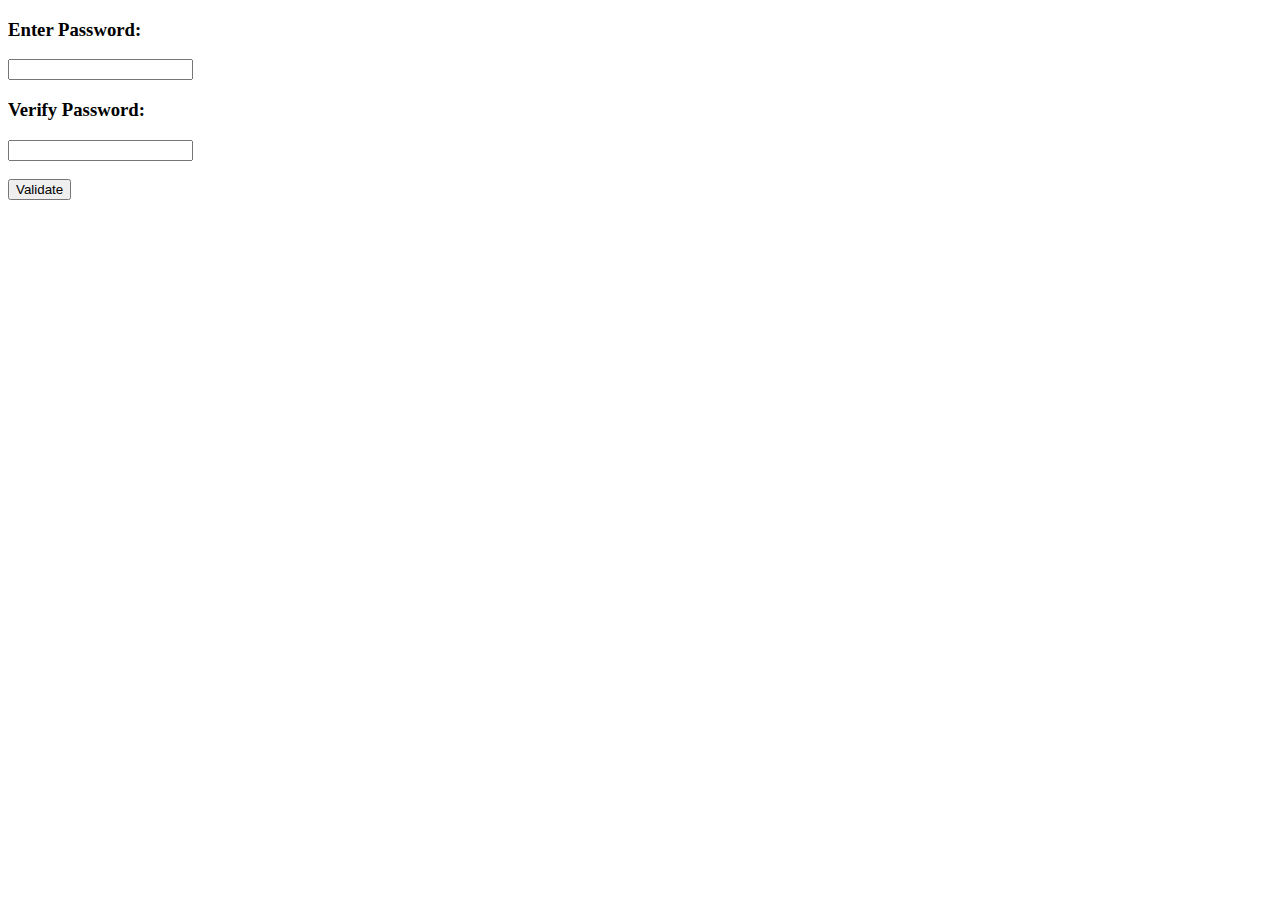
==== Index.html @ 06a515ee "Finished Exercise 1, need to update stylesheet" ====
<!DOCTYPE html>
<html>

<head>
    <title> Excercise 1 </title>
    <link rel="stylesheet" href="stylesheet.css" />
    <script src="script.js"></script>
</head>

<body>

    <h3>Enter Password:</h3>
    <input type="text" value="" id="enter-text-field"><br>
    <h3>
        </p>Verify Password:</h3>
    <input type="text" value="" id="verify-text-field"><br><br>
    <button onclick="validate()" id="validate-button">Validate</button>

</body>

</html>
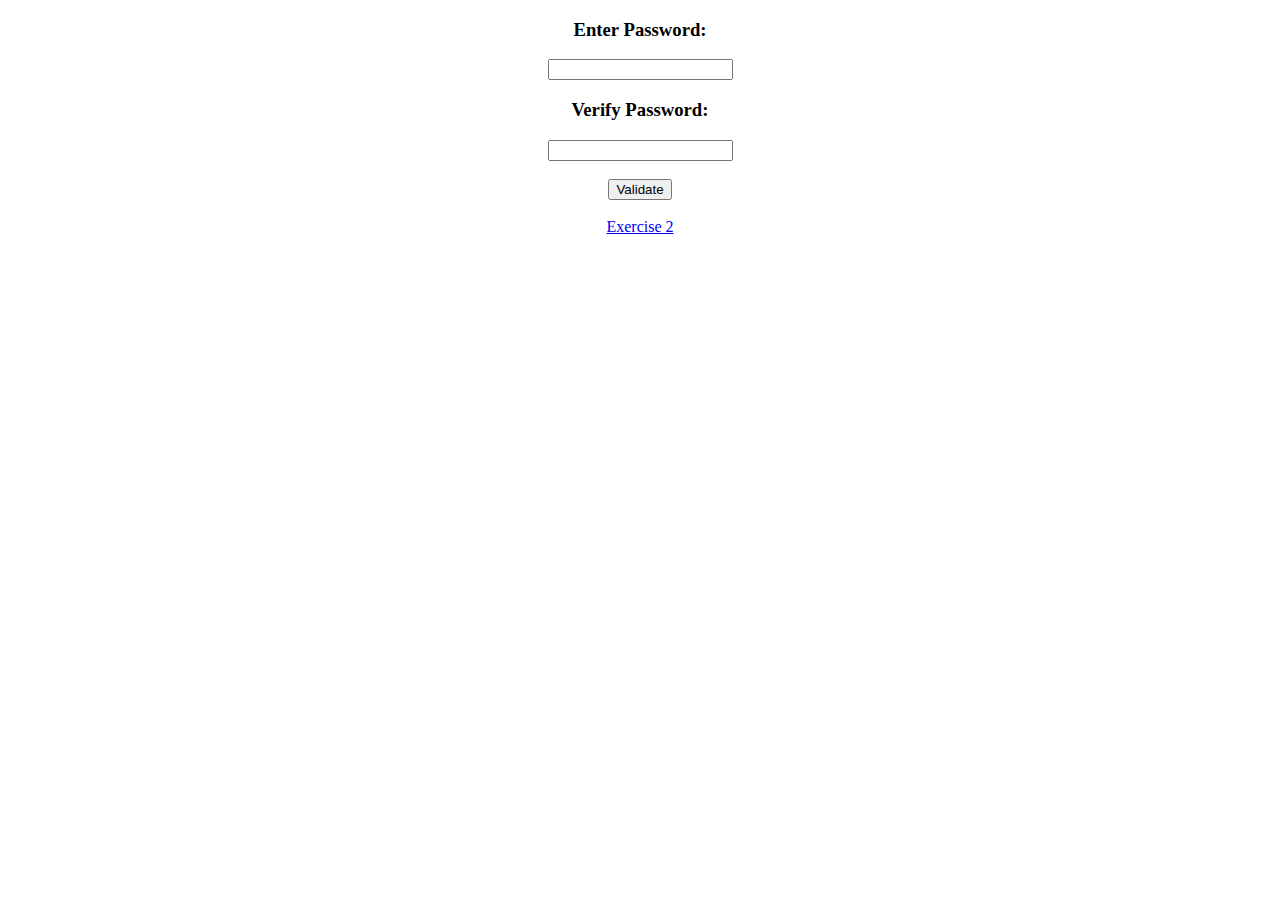
==== commit 7aae4246: "updated exercise 2 to have images, previous and next buttons, and maintain a counter of what slide s" ====
--- a/Index.html
+++ b/Index.html
@@ -8,13 +8,15 @@
 </head>
 
 <body>
-
-    <h3>Enter Password:</h3>
-    <input type="text" value="" id="enter-text-field"><br>
-    <h3>
-        </p>Verify Password:</h3>
-    <input type="text" value="" id="verify-text-field"><br><br>
-    <button onclick="validate()" id="validate-button">Validate</button>
+    <div class="main-container" style="text-align:center">
+        <h3>Enter Password:</h3>
+        <input type="text" value="" id="enter-text-field"><br>
+        <h3>
+            </p>Verify Password:</h3>
+        <input type="text" value="" id="verify-text-field"><br><br>
+        <button onclick="validate()" id="validate-button">Validate</button><br><br>
+        <a href="Ex2.html">Exercise 2</a>
+    </div>
 
 </body>
 
--- a/stylesheet.css
+++ b/stylesheet.css
@@ -0,0 +1,10 @@
+
+.main-container{
+    text-align: center;
+}
+.slides{
+    text-align: center;
+}
+.back, .next{
+    text-align: center;
+}
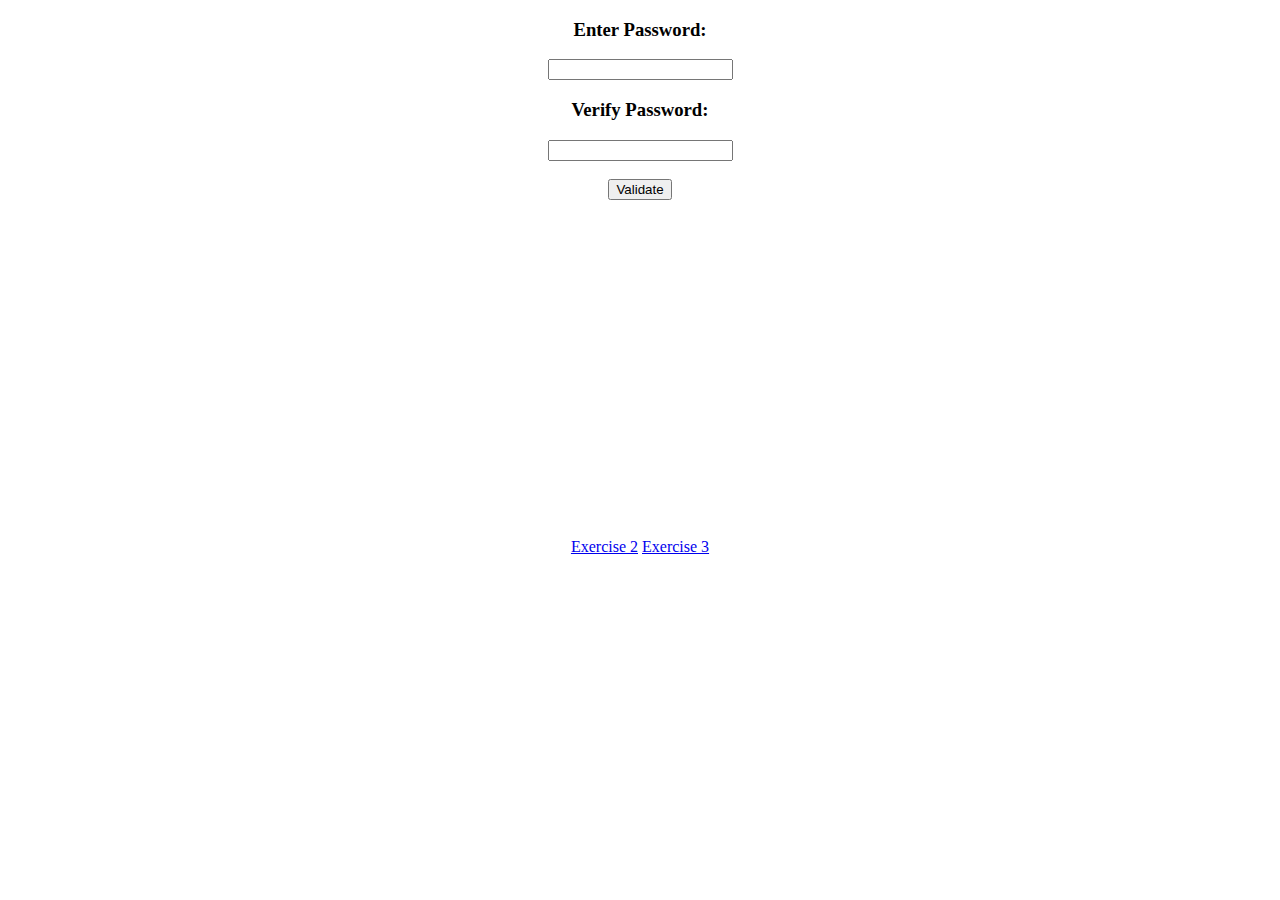
==== commit 91d132f0: "updated profile" ====
--- a/Index.html
+++ b/Index.html
@@ -15,9 +15,12 @@
             </p>Verify Password:</h3>
         <input type="text" value="" id="verify-text-field"><br><br>
         <button onclick="validate()" id="validate-button">Validate</button><br><br>
+
+    </div>
+    <div class="anchorTags">
         <a href="Ex2.html">Exercise 2</a>
+        <a href="Ex3.html">Exercise 3</a>
     </div>
-
 </body>
 
 </html>--- a/stylesheet.css
+++ b/stylesheet.css
@@ -2,9 +2,29 @@
 .main-container{
     text-align: center;
 }
+.main-container3{
+    text-align: center;
+    background-color: rgb(28, 34, 94);
+}
 .slides{
     text-align: center;
+    display: none;
 }
-.back, .next{
+.slide0{
+    display: block;
     text-align: center;
 }
+.slideshow-controls{
+    text-align: center;
+}
+.anchorTags{
+    text-align: center;
+    margin-top: 20em;
+}
+.profileImage{
+    height: 200px;
+    width: 200px;
+    border-bottom-width: 5px
+    border-style: inset;
+    
+}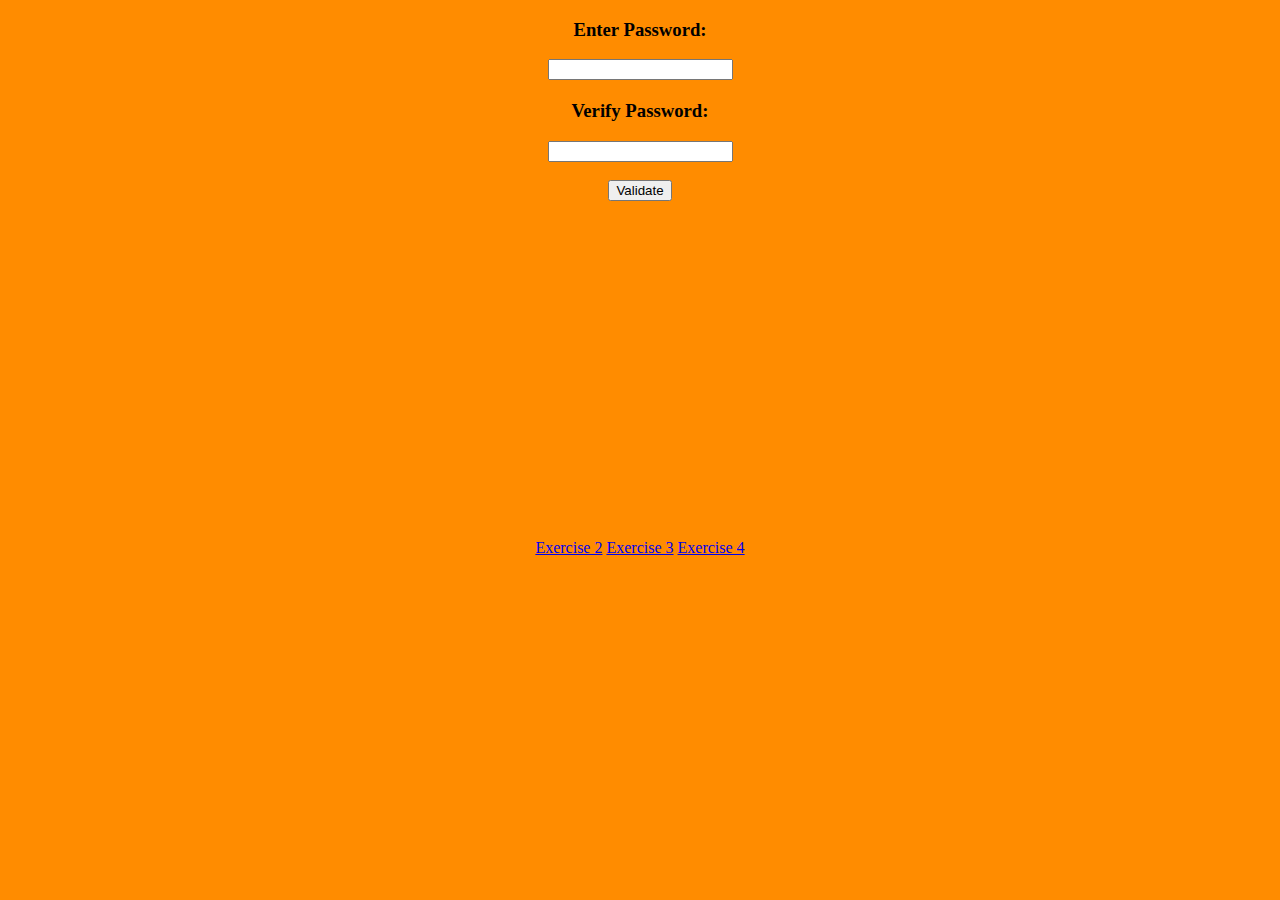
==== commit 0c7837c1: "updated Ex4 to accept values still need to figure out how to get rgb assignment to work and border t" ====
--- a/Index.html
+++ b/Index.html
@@ -20,6 +20,7 @@
     <div class="anchorTags">
         <a href="Ex2.html">Exercise 2</a>
         <a href="Ex3.html">Exercise 3</a>
+        <a href="Ex4.html">Exercise 4</a>
     </div>
 </body>
 
--- a/stylesheet.css
+++ b/stylesheet.css
@@ -1,10 +1,36 @@
+body{
+    background-color: darkorange;
+}
+#banner{
+    width: 100%;
+    height: 200px;
+}
+#ProfileName{
+    color: darkorange;
+    position: relative;
+    bottom: 200px;
 
+}
+a:hover{
+    color: dodgerblue;
+}
+h1{
+    font-family: Helvetica, Arial, sans-serif;
+    font-size: 100px;
+    text-shadow: 3px 3px darkred;
+}
+p{
+    font-family: Helvetica, Arial, sans-serif;
+    color: black;
+    font-size: 150%;
+    text-justify: auto;
+}
 .main-container{
     text-align: center;
 }
 .main-container3{
     text-align: center;
-    background-color: rgb(28, 34, 94);
+    position: relative;
 }
 .slides{
     text-align: center;
@@ -22,9 +48,35 @@
     margin-top: 20em;
 }
 .profileImage{
-    height: 200px;
-    width: 200px;
-    border-bottom-width: 5px
-    border-style: inset;
+    box-shadow: 3px 3px darkred;
+    height: 150px;
+    width: 150px;
+    margin-top: 15px;
+    position: absolute;
+    right: 45px;
+    top: 50px;
+    border-radius: 100%;
+}
+.about-me{
+    position: relative;
+    bottom: 200px;
+    margin-left: 100px;
+    margin-right: 100px;
     
-}+}
+p{
+    font-family: Helvetica, Arial, sans-serif;
+    font-size: 20px;
+}
+#favorite-website-container{
+    position: relative;
+    bottom: 200px;
+    margin-left: 100px;
+    margin-right: 100px;
+}
+#embedded-video{
+    position: relative;
+    bottom: 200px;
+    margin-left: 100px;
+    margin-right: 100px;
+}
